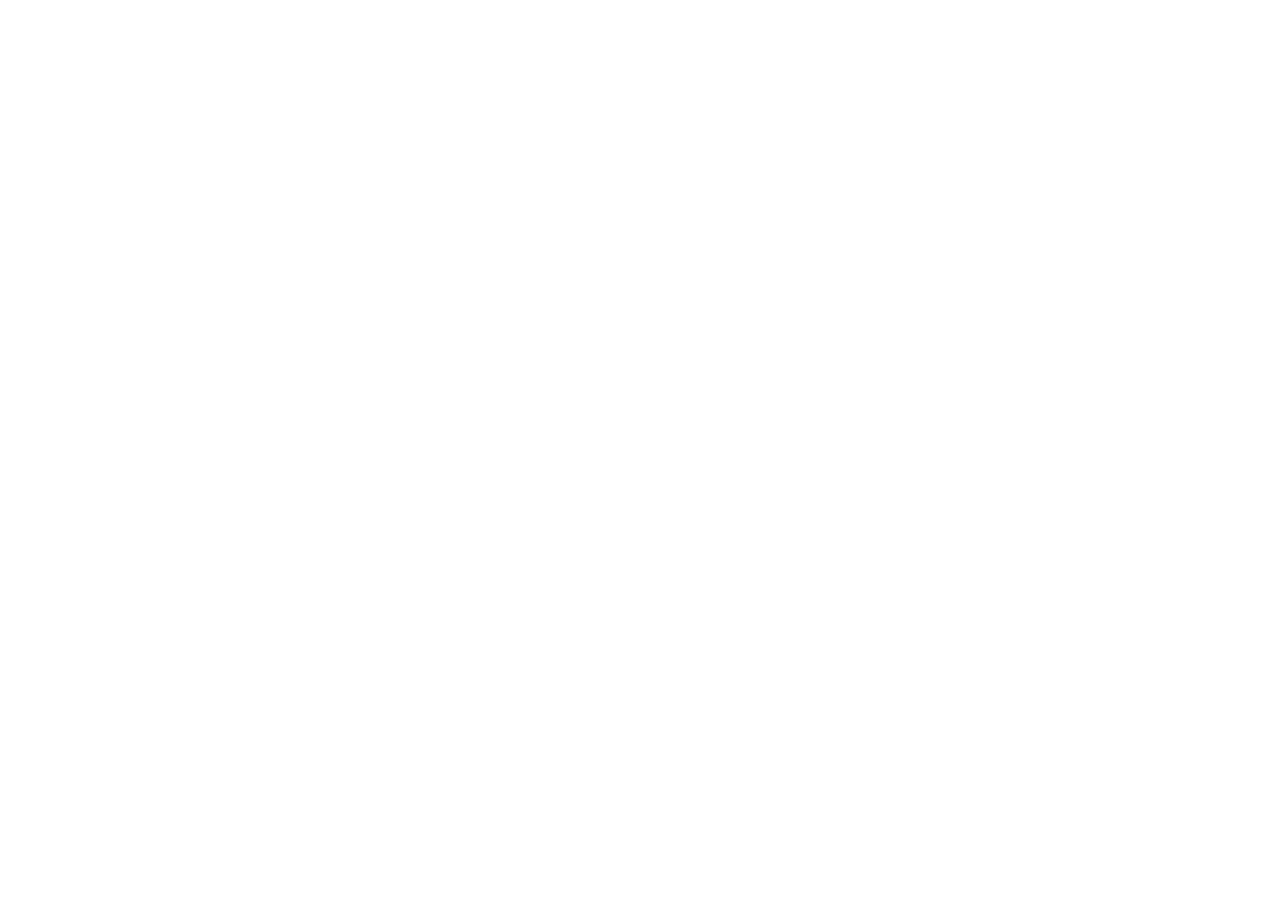
==== src/html/message.html @ 3e67dbf8 "Orange has be installed a version 1 from module has finished" ====
<!DOCTYPE html>
<html lang="en">

<head>
    <meta charset="UTF-8">
    <meta name="viewport" content="width=device-width, initial-scale=1.0">
    <meta http-equiv="X-UA-Compatible" content="ie=edge">
    <title>Document</title>
</head>

<body>

</body>

</html>
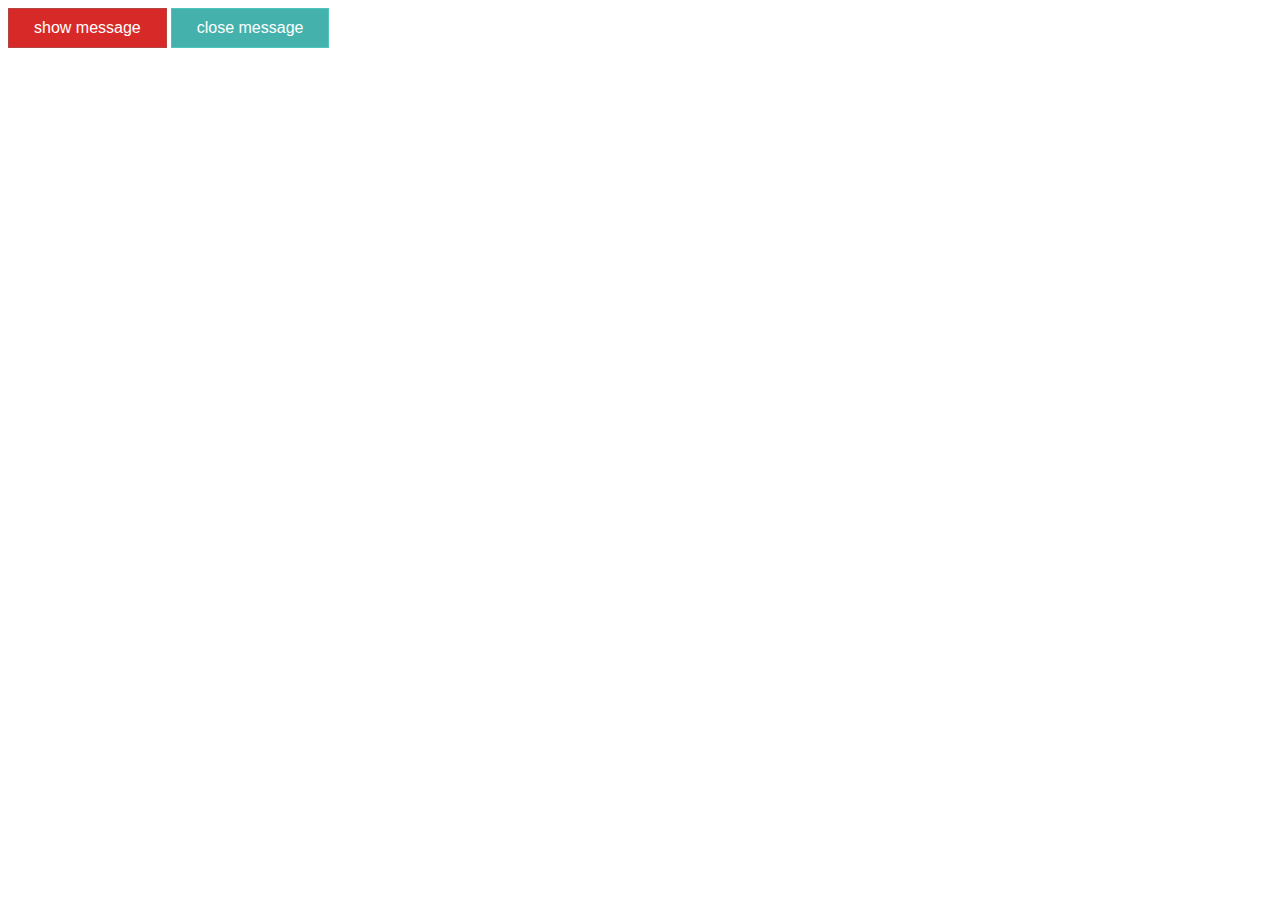
==== commit 278d6c70: "tooltip has added ver 1" ====
--- a/src/html/message.html
+++ b/src/html/message.html
@@ -5,11 +5,29 @@
     <meta charset="UTF-8">
     <meta name="viewport" content="width=device-width, initial-scale=1.0">
     <meta http-equiv="X-UA-Compatible" content="ie=edge">
+    <link rel="stylesheet" href="../css/Orange.css">
+    <script src="../js/Orange.js"></script>
+    <script src="../js/Message.js"></script>
     <title>Document</title>
 </head>
 
 <body>
+    <button class='bn bn-danger' onclick="showMessage()">show message</button>
+    <button class='bn bn-nice' onclick='hideMessage()'>close message</button>
 
+
+    <div id='msg1' class="o-msg o-msg-danger o-msg-hidden"></div>
+
+
+    <script type='text/javascript'>
+        function showMessage() {
+            O().message('message text').show('msg1');
+        }
+
+        function hideMessage() {
+            O().message().hide('msg1');
+        }
+    </script>
 </body>
 
 </html>--- a/src/css/Orange.css
+++ b/src/css/Orange.css
@@ -0,0 +1,454 @@
+/* import library */
+
+@import url(Message.css);
+@import url(Model.css);
+
+/*Classes for Orange Css */
+
+.Page_Main {
+    background: rgba(21, 235, 103, 0.9);
+    color: rgb(152, 152, 152);
+    font-family: "Roboto", sans-serif;
+    font-size: 14px;
+    font-weight: 300;
+}
+
+.pg {
+    padding: 0px;
+    margin: 0px;
+    width: 100%;
+    height: 100%;
+}
+
+.info {
+    background-color: rgba(0, 95, 153, 0.9);
+    color: #d9edf7;
+    border-color: #bcdff1;
+    font-family: "Roboto", sans-serif;
+    font-size: 14px;
+    font-weight: 300;
+}
+
+.success {
+    background-color: #dff0d8;
+    color: #3c763d;
+    border-color: #d0e9c6;
+    font-family: "Roboto", sans-serif;
+    font-size: 14px;
+    font-weight: 300;
+}
+
+.alert {
+    color: #a94442;
+    background: #f2dede;
+    border-color: #ebcccc;
+    font-family: -apple-system, system-ui, BlinkMacSystemFont, "Segoe UI", Roboto, "Helvetica Neue", Arial, sans-serif;
+    font-size: 1rem;
+    font-weight: 400;
+    line-height: 1.5;
+    display: block;
+}
+
+
+/*
+.danager {
+
+}
+
+.warning{
+
+}
+
+.popupModel{
+    
+}
+*/
+
+
+/** Model Content  css */
+
+.content-model {
+    width: 100%;
+    height: 100%;
+    display: block;
+    background-color: rgba( 110, 110, 110, 0.5);
+    position: fixed;
+    top: 0px;
+    left: 0px;
+    z-index: 1001;
+}
+
+.model {
+    border: 2px solid black;
+    width: 300px;
+    height: auto;
+    text-align: center;
+    min-height: 100px;
+    padding-bottom: 5px;
+    position: absolute;
+    top: 30%;
+    left: 40%;
+    user-select: none;
+    /* Msg font style*/
+    background: white;
+    font-family: "Roboto", sans-serif;
+    font-size: 14px;
+    font-weight: 300;
+}
+
+.model-title {
+    width: 99.5%;
+    height: 10%;
+    border: 1px solid gray;
+    font-size: 20px;
+    padding: 5px 0px;
+    margin-bottom: 5px;
+}
+
+.model-off-icon {
+    border-radius: 10px;
+    float: left;
+    line-height: 1.4;
+    color: red;
+    padding: 0px 4px;
+    font-size: 18px;
+    pointer-events: visibleFill;
+    user-select: none;
+    cursor: pointer;
+}
+
+.model-off-icon:hover {
+    color: white;
+    background: red;
+}
+
+
+/** form style css */
+
+.form-tmp {
+    border: 4px solid rgb(110, 110, 110);
+    position: absolute;
+    background-color: white;
+    font-family: Roboto, Arial, sans-serif;
+    line-height: 21px;
+    color: #111111;
+    font-style: normal;
+    font-weight: 400;
+    font-size: 16px;
+    padding: 0px 8px;
+}
+
+.form-tmp .brand {
+    font-size: 32px;
+    padding: 10px;
+    user-select: none;
+    font-family: 'Gill Sans', 'Gill Sans MT', Calibri, 'Trebuchet MS', sans-serif;
+    width: 95.8%;
+    height: 10%;
+    background-color: lightgrey;
+    color: white;
+    margin-bottom: 12px;
+}
+
+.form-sm {
+    width: 35%;
+    left: 30%;
+    height: auto;
+}
+
+.form-md {}
+
+.form-lg {}
+
+.form-tmp input[type=text] {
+    outline: none;
+    padding: 8px 4px;
+    font-size: 16px;
+    border-radius: 3px;
+    /*
+    display: flex;
+    align-items: center;
+    justify-content: center;
+    */
+}
+
+.lg {
+    width: 90%;
+}
+
+.md {
+    width: 60%;
+}
+
+.sm {
+    width: 35%;
+}
+
+.txt-bx-df:focus {
+    border: gray solid 2px;
+}
+
+.txt-bx-df {
+    border: lightgray 2px solid;
+    color: rgb(60, 60, 60);
+}
+
+.txt-bx-success {
+    border: rgb(50, 204, 61) solid 2px;
+    color: rgb(25, 200, 31);
+}
+
+.txt-bx-success:focus {
+    border: 2px solid rgb(47, 162, 57);
+}
+
+.txt-bx-navy {
+    border: 2px solid rgb(83, 163, 253);
+    color: rgb(14, 115, 231);
+}
+
+.txt-bx-navy:focus {
+    border: 2px solid rgb(19, 94, 179);
+}
+
+.txt-bx-danger {
+    border: 2px solid rgb(245, 45, 45);
+    color: rgb(228, 37, 37);
+}
+
+.txt-bx-danger:focus {
+    border: 2px solid rgb(218, 47, 47);
+}
+
+
+/**btn style css */
+
+.bn {
+    text-align: center;
+    text-decoration: none;
+    display: inline-block;
+    font-family: verdana, sans-serif;
+    margin-bottom: 5px;
+    padding: 10px 25px;
+    font-size: 16px;
+}
+
+.bn:hover {
+    box-shadow: 0 12px 16px 0 rgba(0, 0, 0, 0.24), 0 17px 50px 0 rgba(0, 0, 0, 0.19);
+}
+
+.bn-sm {
+    padding: 8px 16px;
+    font-size: 12px;
+}
+
+.bn-md {
+    padding: 15px 32px;
+    font-size: 18px;
+}
+
+.bn-lg {
+    padding: 22px 45px;
+    font-size: 28px;
+}
+
+.bn-vertical {
+    padding: 12px 64px;
+    font-size: 20px;
+}
+
+.bn-navy {
+    border: 1px solid rgb(2, 115, 240);
+    color: white;
+    background-color: rgb(2, 115, 240);
+}
+
+.bn-danger {
+    border: 1px solid rgb(179, 68, 66);
+    color: white;
+    background-color: rgb(215, 42, 40);
+}
+
+.bn-dark {
+    border: 1px solid rgb(128, 128, 128);
+    color: white;
+    background-color: rgb(130, 130, 130);
+}
+
+.bn-success {
+    border: 1px solid rgb(38, 171, 23);
+    color: white;
+    background-color: rgb(51, 178, 36);
+}
+
+.bn-gold {
+    color: white;
+    background: rgb(255, 237, 61);
+    border: rgb(255, 230, 70) 1px solid;
+}
+
+.bn-pronze {}
+
+.bn-silver {}
+
+.bn-spdark {
+    background: rgb(41, 45, 50);
+    color: white;
+    border: 1px solid rgb(64, 68, 73);
+}
+
+.bn-nice {
+    background: rgb(68, 177, 172);
+    color: white;
+    border: 1px solid rgb(78, 196, 190);
+}
+
+.bn-warning {
+    border: 1px solid;
+    color: white;
+    background: rgb(243, 196, 125);
+}
+
+.bn-default {
+    background: white;
+    color: rgb(110, 110, 110);
+    border: 1px solid rgb(110, 110, 110);
+}
+
+.bn:disabled {
+    opacity: 0.7;
+    box-shadow: none;
+}
+
+
+/***/
+
+
+/*
+.msg{
+    padding:10px 20px;
+    display: inline-block;
+    border:1px solid lightgray;
+    border-radius:4px;
+    font-family: Arial, Helvetica, sans-serif;
+    font-size: 18px;
+    font-weight: 400;
+    position: relative;
+    text-align: center;
+}
+*/
+
+
+/*
+.msg-danger span{
+   
+    padding:1px 5px;
+    border-radius: 50%;
+    
+    float: right;
+    position:absolute;
+    top:10px;
+    right:10px;
+    
+}
+*/
+
+
+/*
+.msg-danger ::after {
+    content: '\00d7';
+    font-size: 22px;
+}
+
+.msg-danger span:hover{
+  
+    color:rgb(202, 55, 55);
+    background: white;
+}
+
+.msg-danger{
+    background-color: rgb(202, 55, 55);
+    color:white;
+    user-select: none;
+}
+
+.msg-navy {
+    background-color: rgb(33, 144, 235);
+    color:white;
+    user-select: none;
+}
+
+.msg-success{
+    background-color: rgb(22, 187, 58);
+    color:white;
+    user-select: none;
+}
+
+.msg-dark{
+    background-color: rgb(110, 110, 110);
+    color:white;
+    user-select: none;
+}
+
+.msg-gold{
+    background-color: rgba(255, 204, 36, 0.973);
+    color:white;
+    user-select: none;
+}
+
+.msg-nice{
+    background: rgb(68, 177, 172);
+    color:white;
+    user-select: none;
+}
+*/
+
+
+/*table*/
+
+
+/**text box*/
+
+.o-txt-bx-success {
+    border: 1px solid rgb(202, 55, 55);
+    position: relative;
+    border-radius: 4px;
+}
+
+.o-txt-bx-success input[type=text] {
+    padding: 15px 32px;
+    font-family: Arial;
+    outline: none;
+    width: 85%;
+    font-size: 18px;
+    border: none;
+}
+
+.o-txt-bx-success::after {
+    content: '\00d7';
+    color: rgb(215, 42, 40);
+    font-size: 25px;
+    position: absolute;
+    top: 25%;
+    right: 2%;
+}
+
+
+/*position vertical*/
+
+#wrapper {
+    display: flex;
+    align-items: center;
+    justify-content: center;
+}
+
+
+/*Just horizontal (as long as the main flex axis is horizontal which is default)*/
+
+#wrapper {
+    display: flex;
+    justify-content: center;
+}
+
+
+/* */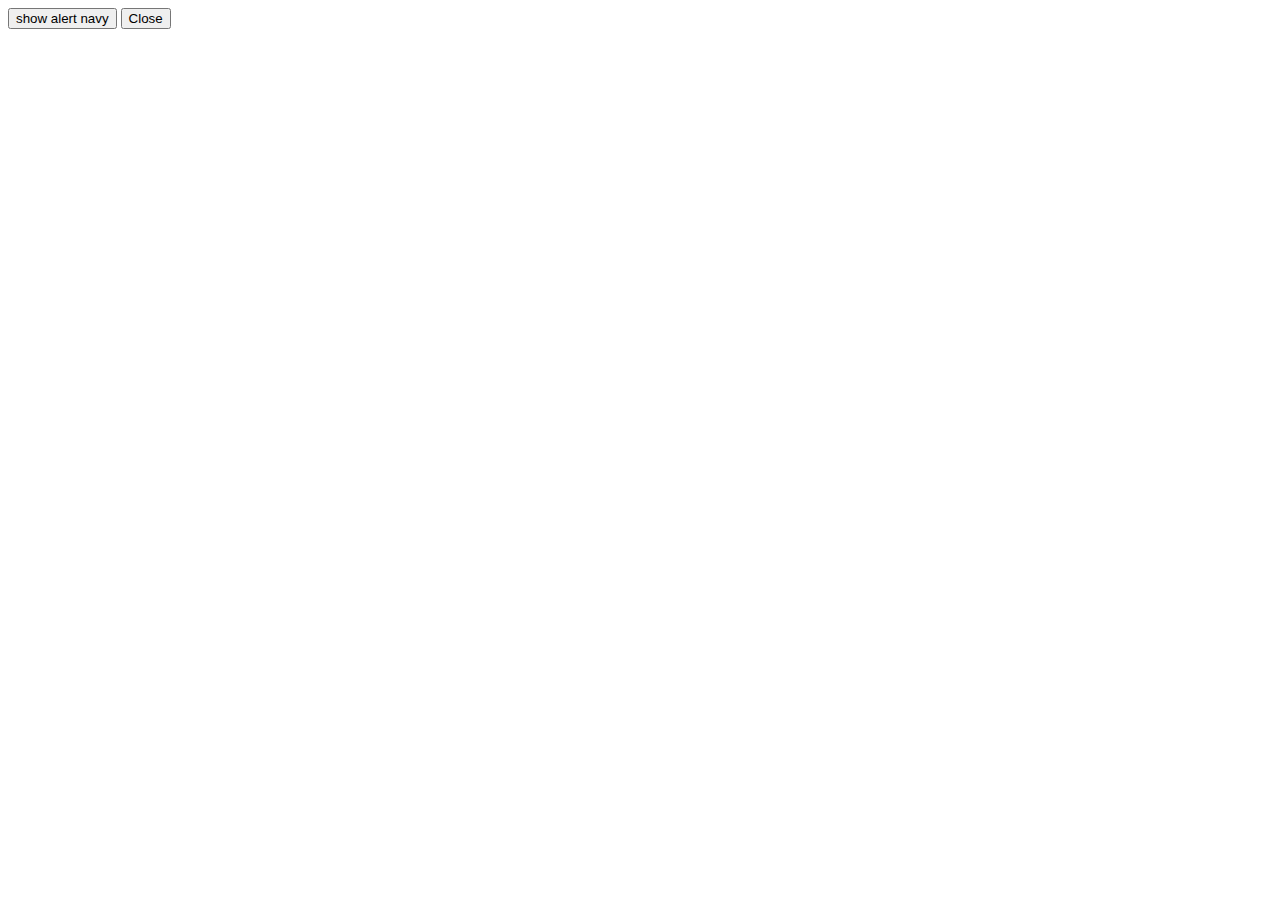
==== commit e7781e5d: "new design for orange style" ====
--- a/src/html/message.html
+++ b/src/html/message.html
@@ -5,29 +5,40 @@
     <meta charset="UTF-8">
     <meta name="viewport" content="width=device-width, initial-scale=1.0">
     <meta http-equiv="X-UA-Compatible" content="ie=edge">
-    <link rel="stylesheet" href="../css/Orange.css">
-    <script src="../js/Orange.js"></script>
-    <script src="../js/Message.js"></script>
+
+    <link rel="stylesheet" href="./Css/Orange.css" />
+    <script src="./js/Orange.js"></script>
+    <script src="./js/Message.js"></script>
+
     <title>Document</title>
 </head>
 
 <body>
-    <button class='bn bn-danger' onclick="showMessage()">show message</button>
-    <button class='bn bn-nice' onclick='hideMessage()'>close message</button>
+
+    <button class="bn bn-navy" onclick="showMsg()">show alert navy</button>
+    <button class="bn bn-danger" onclick="closeMessage()">Close </button>
+    <br>
+
+    <div id="msg1" class="o-msg o-msg-navy o-msg-md o-msg-hidden" data-close="x"></div>
 
 
-    <div id='msg1' class="o-msg o-msg-danger o-msg-hidden"></div>
+
+    <script>
+        /*
+                                                                                                                                                                                                                                                                                                                                                                                                                                                                                                                                                                                                                                                                                                                                                                                                                                                                                                                                                                                                                                                                                                                                                                                                                                                                                                            the best syntax is Orange(id).message('id').show('message');
+                                                                                                                                                                                                                                                                                                                                                                                                                                                                                                                                                                                                                                                                                                                                                                                                                                                                                                                                                                                                                                                                                                                                                                                                                                                                                                        */
+        function showMsg() {
+            Orange().message('this text will be define as text in message <big> you will find after adit data struct </big> ').show('msg1');
+        }
 
 
-    <script type='text/javascript'>
-        function showMessage() {
-            O().message('message text').show('msg1');
-        }
+        console.log(Orange());
 
-        function hideMessage() {
-            O().message().hide('msg1');
+        function closeMessage() {
+            Orange().message().hide('msg1');
         }
     </script>
+
 </body>
 
 </html>